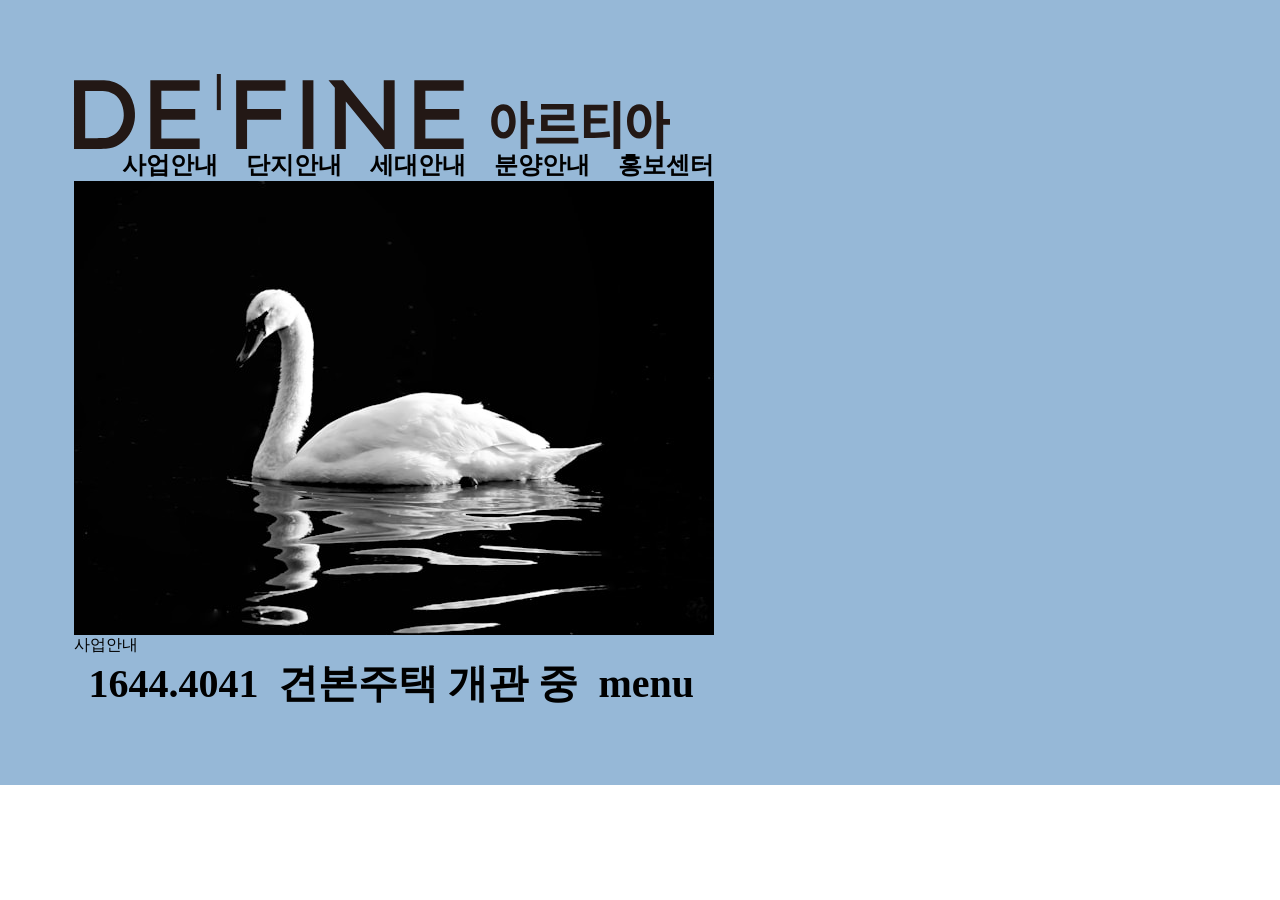
==== test/index.html @ aa691508 "저장" ====
<!DOCTYPE html>
<html lang="ko">
<head>
  <meta charset="UTF-8">
  <meta name="viewport" content="width=device-width, initial-scale=1.0">
  <title>test2</title>
  <!-- 항상 normel.css 먼저 구조에 들어가야 됌.왜냐면 빈 캔버스를 만들어주는 역할을 하는 거임. -->
  <link rel="stylesheet" href="normal.css">
  <link rel="stylesheet" href="style.css">
</head>
<body>
  <!-- 상단바 -->
  <header>
    <!-- 로고 -->
    <!-- 일단 해결 불가는 이미지 파일을 받아야지 해결 가능 -->
    <div class="top-bar">
      <h1 class="logo-img"><a href="#"target="_blank"title="logo">
        <img src="./image/logo_black.svg" alt="로고 이미지">
      </a>
    </h1>
    <!-- 메뉴  -->
    <div class="menu01">
      <div class="menu01-nav">
        <ul class="menu01-ul">
          <li class="m01-item m01-item01"><a href="#"target="_blank"title="Business Overview">사업안내</a></li>
          <li class="m01-item m01-item02"><a href="#"target="_blank"title="Complex Information">단지안내</a></li>
          <li class="m01-item m01-item03"><a href="#"target="_blank"title="Unit Information">세대안내</a></li>
          <li class="m01-item m01-item04"><a href="#"target="_blank"title="Sales Information">분양안내</a></li>
          <li class="m01-item m01-item05"><a href="#"target="_blank"title="Public Relations Center">홍보센터</a></li>
        </ul>
      </div>
      <!-- 2차메뉴? -->
      <div class="menu02">
        <div class="container">
          <div class="mn02-img-item">
            <a href="#"target="_blank"title="sup page move">
              <!-- 백조이미지 -->
              <img src="./image/menu02_1.jpg" alt="백조이미지">
            </a>
          </div>
        </div>
      </div>
    </div>

    <div class="mn02-nav">
      <ul>
        <li class="mo2-item m02-item01">
          <a href="#"target="_blank"title="Business Overview">사업안내</a>
          <ul class="mn03-nav">
            <li class="m03-item mn03-item01"></li>
            <li class="m03-item mn03-item02"></li>
          </ul>



          <li class="mo2-item m02-item02"><a href="#" target="_blank" title="Public Relations Center"></a></li>
          <li class="mo2-item m02-item03"><a href="#" target="_blank" title="Public Relations Center"></a></li>
          <li class="mo2-item m02-item04"><a href="#" target="_blank" title="Public Relations Center"></a></li>
        </ul>
      </div>


      <!-- 전화번호 내비 -->
      <nav class="user-nav">
        <ul class="user-ul">
          <li class="user-item-user-item01"><a href="tel.1644.4041"title="전화문의">1644.4041</a></li>
          <li class="user-item-user-item02"><a href="#"target="_blank"title="견본주택 개관 중">견본주택 개관 중</a></li>
          <li class="user-item-user-item03"><a href="#"target="_blank"title="menu">menu</a></li>
          <li class="user-item-user-item04"><a href="#"target="_blank"title=""><svg class="menu-svg" viewBox="0 0 4 18" aria-hidden="true">
            <circle cx="2" cy="2" r="1.5"></circle>
            <circle cx="2" cy="9" r="1.5"></circle>
            <circle cx="2" cy="16" r="1.5"></circle>
          </svg></a></li>
        </ul>
      </nav>
    </div>



    </header>
    <!-- 메인 -->
  <main></main>
  <!-- 하단바 -->
  <footer></footer>
</body>
</html>
---- test/normal.css ----
body{margin: 0; padding: 0;}
ul,ul>li{margin: 0; list-style: none; padding: 0;}
p{margin: 0;}
h1,h2,h3,h4,h5,h6 {
    font-weight: normal;
    font-size: inherit;
    margin: 0;
}
a {
    color: inherit;
    text-decoration: none;
    display: block;
}
button {
    background-color: transparent;
    padding: auto;
    border: none; outline: none;
}
img {
    display: block;
}
---- test/style.css ----
/* 상단바 */
header {
  padding: 74px;
  display: flex;
  justify-content: space-between;
  background-color: #96B8D7;
}
/*로고 이미지 넣기*/
.logo-img {
display: flex;
justify-content: flex-start;
text-align: center;
}
/* 메인 */
.menu01-ul{
display: flex;
justify-content: flex-end;
gap: 28px;
}
.m01-item {
  font-size: 24px;
  font-weight: 700;
}
.m01-item:hover {
  font-size: 24px;
  text-decoration: underline;
}
/* 전화번호 */
.user-nav {
  display: flex;
  justify-content: flex-end ;
  gap: 40px;
font-size: 40px;
font-weight: 700;
}
.user-ul{
  gap: 20px;
  display: flex;
  text-align: center;
  align-items: center;
}
/* 전화번호에 들어가는 메뉴 버튼 */
.user-item03{
  font-size: 20px;
  font-weight: 400;}
/* 버튼 */
.user-item02>a{
  display: block;
  border-radius: 2.5rem;
  border: 1px solid #000;
  width: 15.1875rem;
  height: 4.3125rem;
  transition: 0.3S;
}

.user-item02>a:hover {
  display: block;
  border-radius: 2.5rem;
  border: 1px solid #000;
  width: 15.1875rem;
  height: 4.3125rem;
  background-color: rgb(65, 65, 255);
}
/* 넘버 box 안에 메뉴  */
.mn02 {
  font-size: 20px;
  font-weight: 200 ;
}
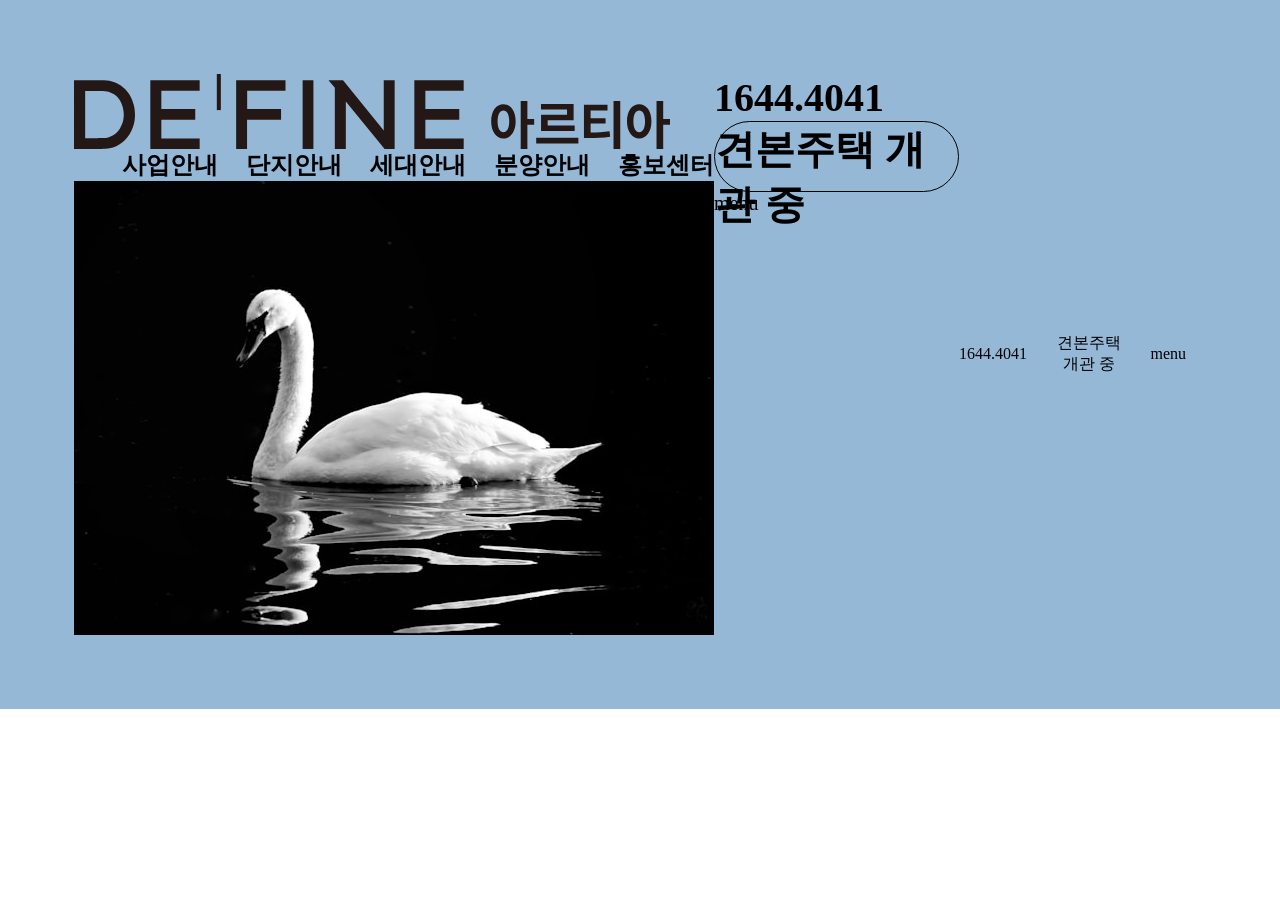
==== commit 04850352: "저장" ====
--- a/test/index.html
+++ b/test/index.html
@@ -4,31 +4,28 @@
   <meta charset="UTF-8">
   <meta name="viewport" content="width=device-width, initial-scale=1.0">
   <title>test2</title>
-  <!-- 항상 normel.css 먼저 구조에 들어가야 됌.왜냐면 빈 캔버스를 만들어주는 역할을 하는 거임. -->
+  <!-- 항상 normal.css 먼저 구조에 들어가야 됌.왜냐면 빈 캔버스를 만들어주는 역할을 하는 거임. -->
   <link rel="stylesheet" href="normal.css">
   <link rel="stylesheet" href="style.css">
 </head>
 <body>
   <!-- 상단바 -->
   <header>
-    <!-- 로고 -->
-    <!-- 일단 해결 불가는 이미지 파일을 받아야지 해결 가능 -->
+    <!-- 로고 오답이미지 넣기 -->
     <div class="top-bar">
       <h1 class="logo-img"><a href="#"target="_blank"title="logo">
         <img src="./image/logo_black.svg" alt="로고 이미지">
       </a>
     </h1>
     <!-- 메뉴  -->
-    <div class="menu01">
-      <div class="menu01-nav">
-        <ul class="menu01-ul">
-          <li class="m01-item m01-item01"><a href="#"target="_blank"title="Business Overview">사업안내</a></li>
-          <li class="m01-item m01-item02"><a href="#"target="_blank"title="Complex Information">단지안내</a></li>
-          <li class="m01-item m01-item03"><a href="#"target="_blank"title="Unit Information">세대안내</a></li>
-          <li class="m01-item m01-item04"><a href="#"target="_blank"title="Sales Information">분양안내</a></li>
-          <li class="m01-item m01-item05"><a href="#"target="_blank"title="Public Relations Center">홍보센터</a></li>
-        </ul>
-      </div>
+    <nav class="menu01">
+      <ul class="menu01-ul">
+        <li class="m01-item m01-item01"><a href="#"target="_blank"title="Business Overview">사업안내</a></li>
+        <li class="m01-item m01-item02"><a href="#"target="_blank"title="Complex Information">단지안내</a></li>
+        <li class="m01-item m01-item03"><a href="#"target="_blank"title="Unit Information">세대안내</a></li>
+        <li class="m01-item m01-item04"><a href="#"target="_blank"title="Sales Information">분양안내</a></li>
+        <li class="m01-item m01-item05"><a href="#"target="_blank"title="Public Relations Center">홍보센터</a></li>
+      </ul>
       <!-- 2차메뉴? -->
       <div class="menu02">
         <div class="container">
@@ -42,26 +39,27 @@
       </div>
     </div>
 
-    <div class="mn02-nav">
-      <ul>
-        <li class="mo2-item m02-item01">
-          <a href="#"target="_blank"title="Business Overview">사업안내</a>
-          <ul class="mn03-nav">
-            <li class="m03-item mn03-item01"></li>
-            <li class="m03-item mn03-item02"></li>
-          </ul>
 
 
 
-          <li class="mo2-item m02-item02"><a href="#" target="_blank" title="Public Relations Center"></a></li>
-          <li class="mo2-item m02-item03"><a href="#" target="_blank" title="Public Relations Center"></a></li>
-          <li class="mo2-item m02-item04"><a href="#" target="_blank" title="Public Relations Center"></a></li>
+
+
+    </nav>
+      <div class="user-nav">
+        <ul class="user-box-ul">
+          <li class="user-item user-item01"><a href="tel:16444401"target="_blank"title="전화문의">1644.4041</a></li>
+          <li class="user-item user-item02"><a href="#"target="_blank"title="견본주택 개관 중">견본주택 개관 중</a></li>
+          <li class="user-item user-item03">
+            <a href="#"target="_blank"title="전체 메뉴 열기">
+            menu</a></li>
         </ul>
-      </div>
+    </div>
+
+
+
 
 
       <!-- 전화번호 내비 -->
-      <nav class="user-nav">
         <ul class="user-ul">
           <li class="user-item-user-item01"><a href="tel.1644.4041"title="전화문의">1644.4041</a></li>
           <li class="user-item-user-item02"><a href="#"target="_blank"title="견본주택 개관 중">견본주택 개관 중</a></li>
@@ -70,14 +68,15 @@
             <circle cx="2" cy="2" r="1.5"></circle>
             <circle cx="2" cy="9" r="1.5"></circle>
             <circle cx="2" cy="16" r="1.5"></circle>
-          </svg></a></li>
-        </ul>
-      </nav>
-    </div>
+          </svg>
+        </a>
+      </li>
+    </ul>
+  </div>
 
 
 
-    </header>
+  </header>
     <!-- 메인 -->
   <main></main>
   <!-- 하단바 -->
--- a/test/style.css
+++ b/test/style.css
@@ -4,6 +4,9 @@
   display: flex;
   justify-content: space-between;
   background-color: #96B8D7;
+}
+.top-bar{
+
 }
 /*로고 이미지 넣기*/
 .logo-img {
